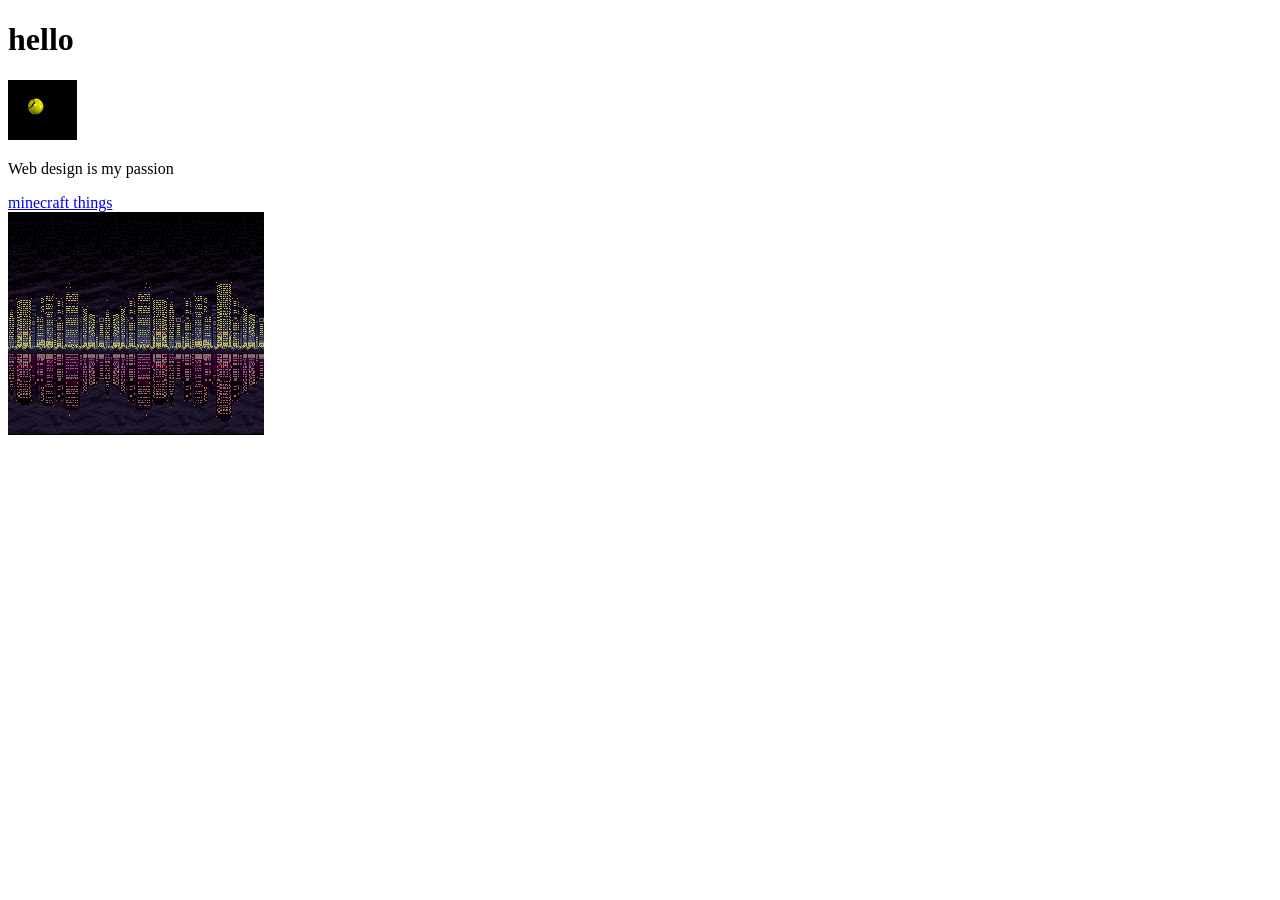
==== index.html @ cfd09033 "add line break and css" ====
<!DOCTYPE html>
<html>
<head>
<title>BlueYoshi's Homepage</title>
<link rel="stylesheet" href="styles.css">
</head>
<body>

<h1>hello</h1>
<img src="bounce.gif">
<p>Web design is my passion</p>
<a href="minecrafts/">minecraft things</a>
<br>
<img src="skyline.gif">

</body>
</html>
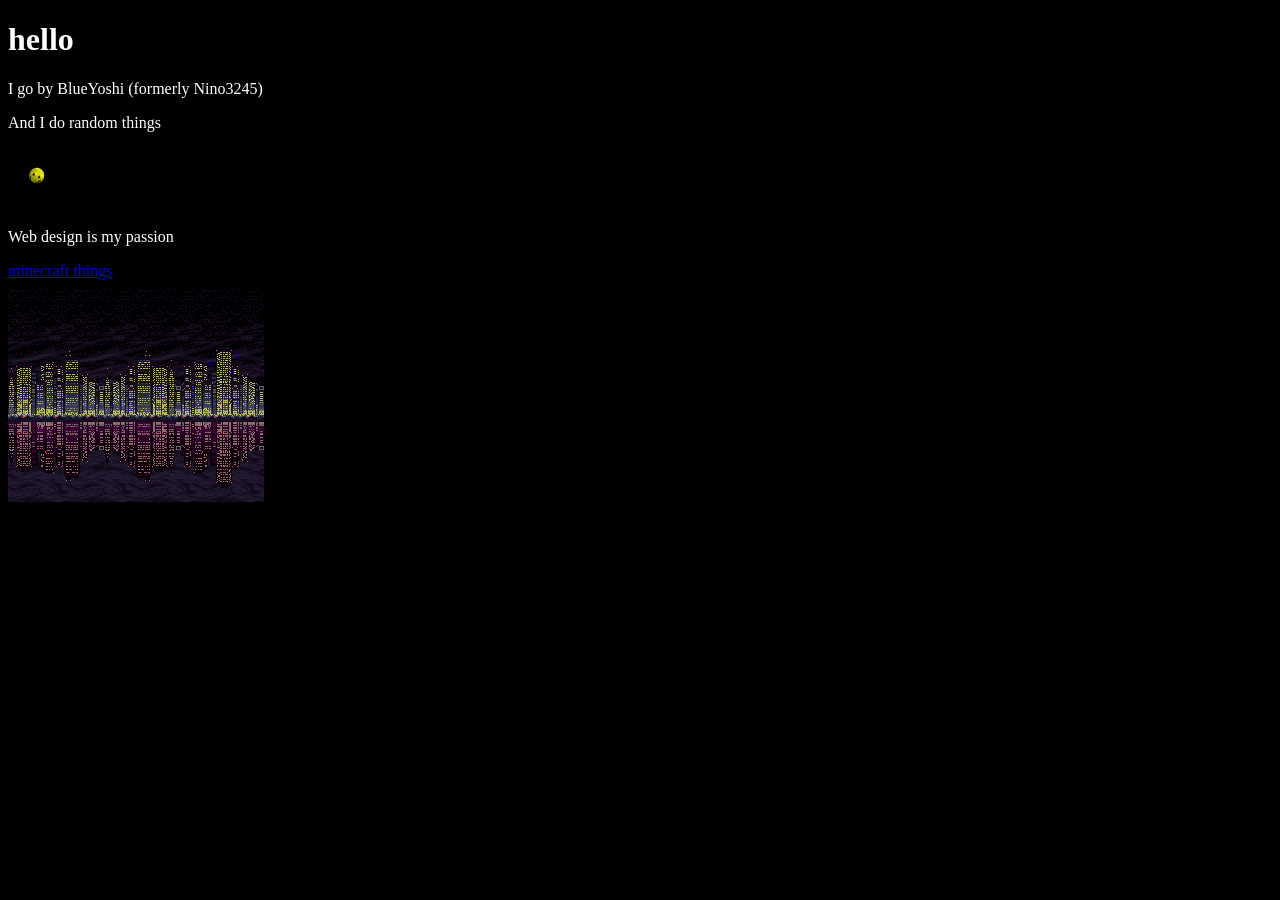
==== commit e8be724e: "add more info" ====
--- a/index.html
+++ b/index.html
@@ -7,6 +7,8 @@
 <body>
 
 <h1>hello</h1>
+<p>I go by BlueYoshi (formerly Nino3245)</p>
+<p>And I do random things</p>
 <img src="bounce.gif">
 <p>Web design is my passion</p>
 <a href="minecrafts/">minecraft things</a>
--- a/styles.css
+++ b/styles.css
@@ -0,0 +1,11 @@
+body {
+  background-color: black;
+}
+
+h1 {
+  color: white;
+}
+
+p {
+  color: white;
+}
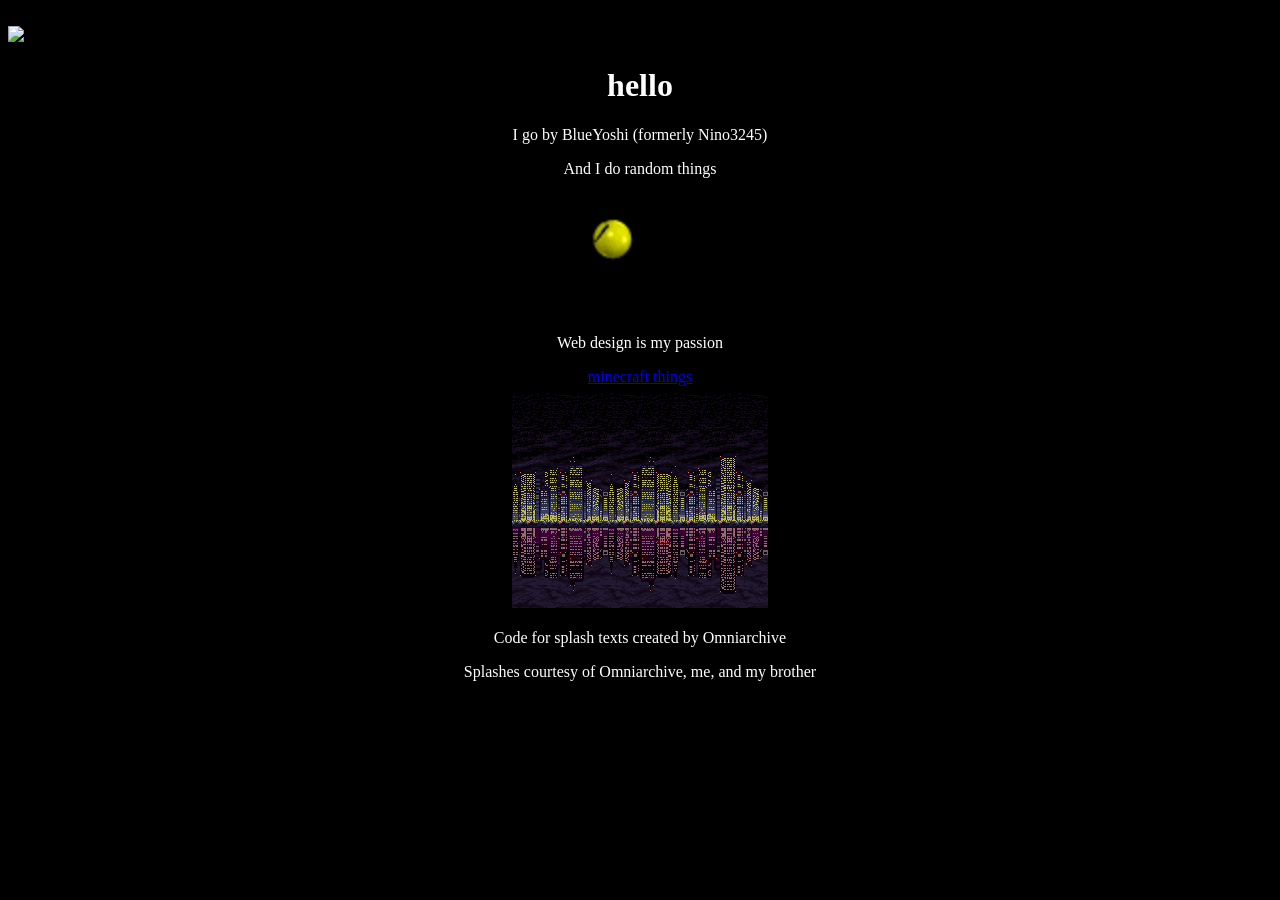
==== commit d6c65b9a: "update html for splash texts" ====
--- a/index.html
+++ b/index.html
@@ -5,15 +5,28 @@
 <link rel="stylesheet" href="styles.css">
 </head>
 <body>
-
+<br>
+<div class="logo">
+	<img src="logo.png">
+	<span class="splash" id="splashtext">
+		missingno
+	</span>
+</div>
+<center>
 <h1>hello</h1>
 <p>I go by BlueYoshi (formerly Nino3245)</p>
 <p>And I do random things</p>
-<img src="bounce.gif">
+<img src="bounce.gif" height="120">
 <p>Web design is my passion</p>
 <a href="minecrafts/">minecraft things</a>
 <br>
 <img src="skyline.gif">
+<br>
+<p>Code for splash texts created by Omniarchive</p>
+<p>Splashes courtesy of Omniarchive, me, and my brother</p>
+</center>
+
+<script src="random.js"></script>
 
 </body>
 </html>
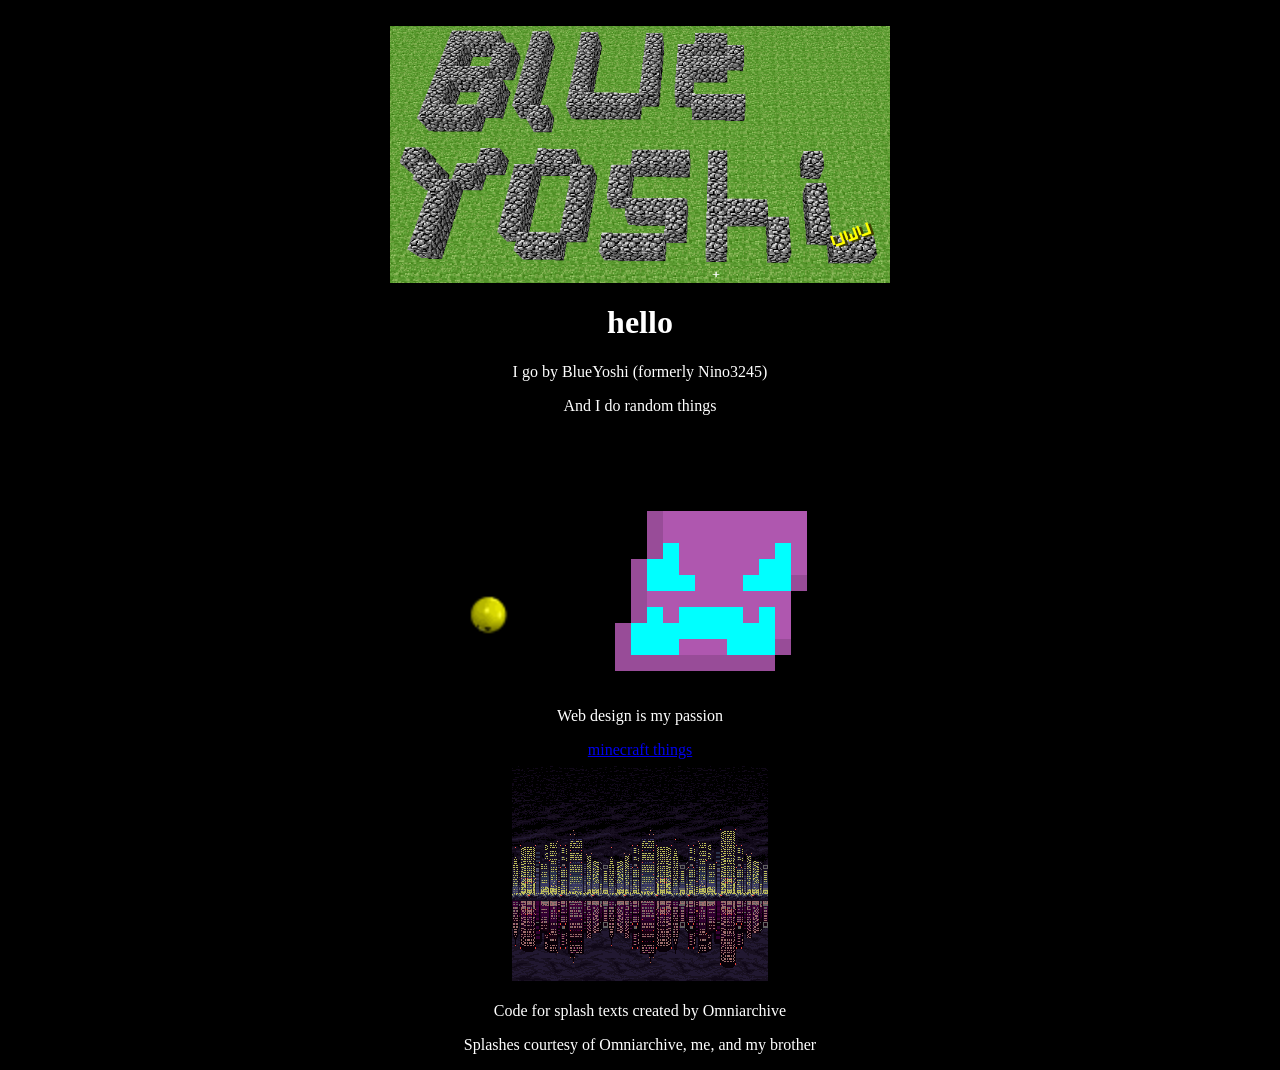
==== commit 80f939ae: "add bouncy to webpage" ====
--- a/index.html
+++ b/index.html
@@ -17,6 +17,7 @@
 <p>I go by BlueYoshi (formerly Nino3245)</p>
 <p>And I do random things</p>
 <img src="bounce.gif" height="120">
+<img src="bouncy.gif">
 <p>Web design is my passion</p>
 <a href="minecrafts/">minecraft things</a>
 <br>
--- a/styles.css
+++ b/styles.css
@@ -9,3 +9,66 @@
 p {
   color: white;
 }
+
+@font-face {
+    font-family: mojangles;
+    src: url("mojangles.ttf");
+}
+
+
+.logo {
+    max-width: 500px;
+    margin: 0 auto;
+    display: block;
+    position: relative;
+}
+
+.logo img {
+    width: 100%;
+    max-width: 500px;
+    margin: auto;
+    display: block;
+    image-rendering: auto;
+}
+
+.splash {
+    text-shadow: 2px 2px rgb(63, 63, 0);
+    display: inline-block;
+    text-decoration: none;
+    position: absolute;
+    color: yellow;
+    text-align: center;
+    font-size: 24px;
+    writing-mode: horizontal-tb;
+    z-index: 999;
+    font-family: mojangles;
+    max-width: 550px;
+	pointer-events: none;
+
+    bottom: 50px;
+    right: 40px;
+    transform: rotate(-20deg) translate(50%, 50%);
+    transform-origin: right bottom;
+    animation: splash-animation 0.25s linear infinite alternate;
+    visibility: hidden;
+}
+
+.splash a,
+.splash a:visited,
+.splash a:link,
+.splash a:active {
+    color: yellow;
+    text-decoration: none;
+	pointer-events: auto;
+	cursor: pointer; /**so that user knows they can click*/
+}
+
+@keyframes splash-animation {
+    from {
+        transform: scale(0.92) rotate(-20deg) translate(50%, 50%);
+    }
+
+    to {
+        transform: scale(1) rotate(-20deg) translate(50%, 50%);
+    }
+}
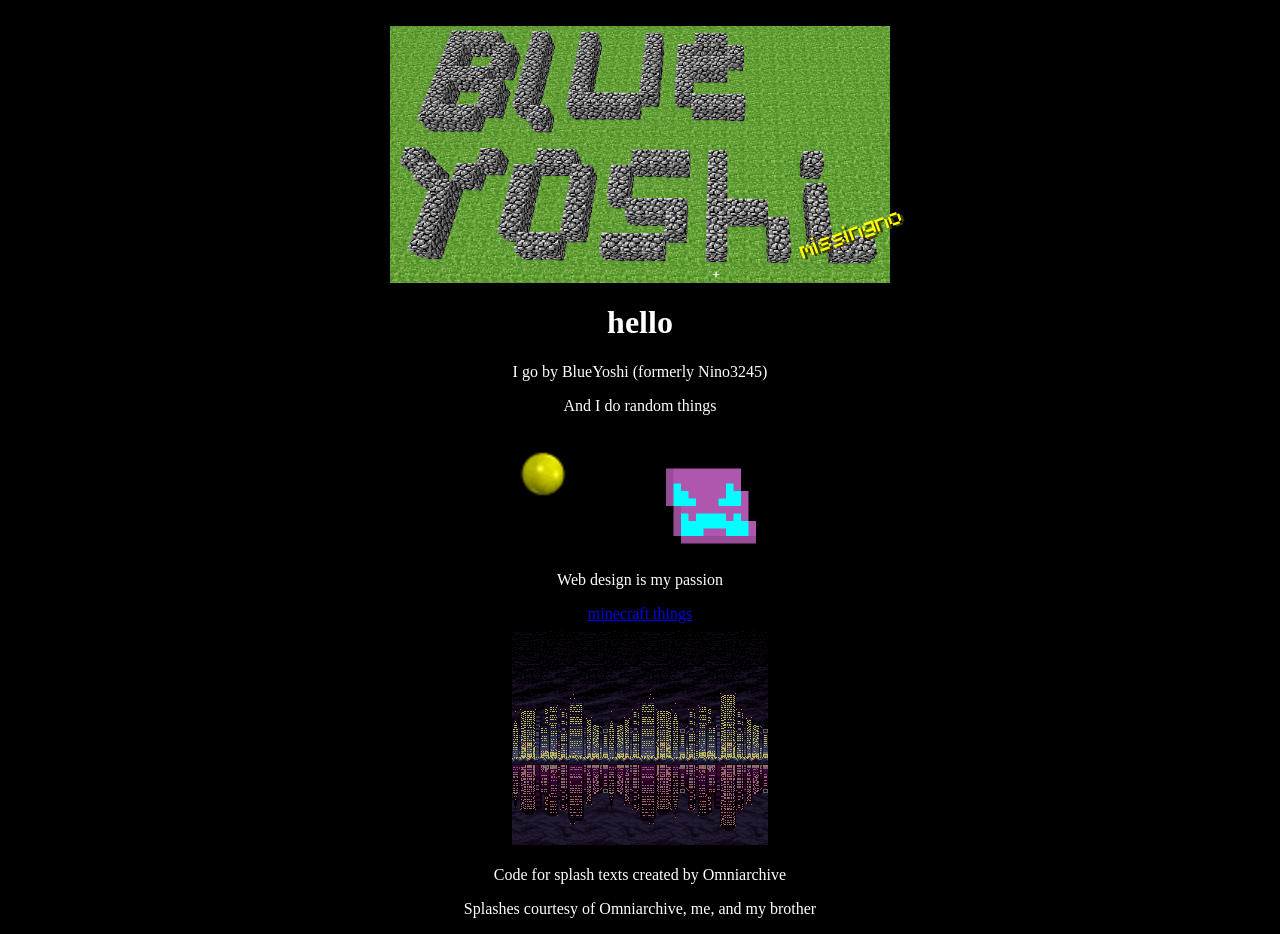
==== commit 7ab62919: "fix size of bouncy" ====
--- a/index.html
+++ b/index.html
@@ -17,7 +17,7 @@
 <p>I go by BlueYoshi (formerly Nino3245)</p>
 <p>And I do random things</p>
 <img src="bounce.gif" height="120">
-<img src="bouncy.gif">
+<img src="bouncy.gif" height="120">
 <p>Web design is my passion</p>
 <a href="minecrafts/">minecraft things</a>
 <br>
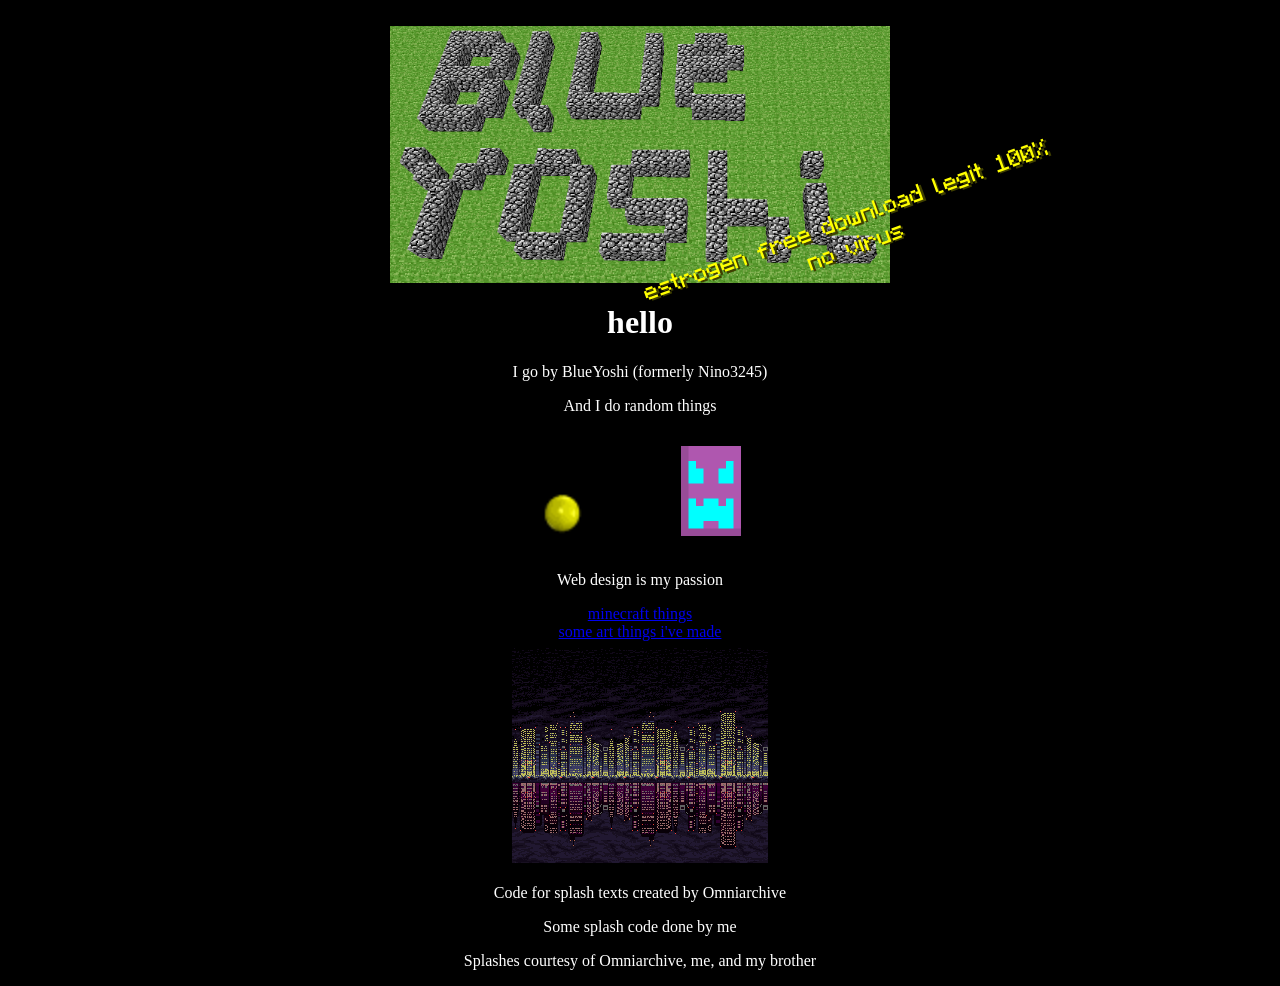
==== commit e5945142: "add new link and more credit" ====
--- a/index.html
+++ b/index.html
@@ -19,11 +19,13 @@
 <img src="bounce.gif" height="120">
 <img src="bouncy.gif" height="120">
 <p>Web design is my passion</p>
-<a href="minecrafts/">minecraft things</a>
+<a href="minecrafts/">minecraft things</a><br>
+<a href="artworks/">some art things i've made</a>
 <br>
 <img src="skyline.gif">
 <br>
 <p>Code for splash texts created by Omniarchive</p>
+<p>Some splash code done by me</p>
 <p>Splashes courtesy of Omniarchive, me, and my brother</p>
 </center>
 
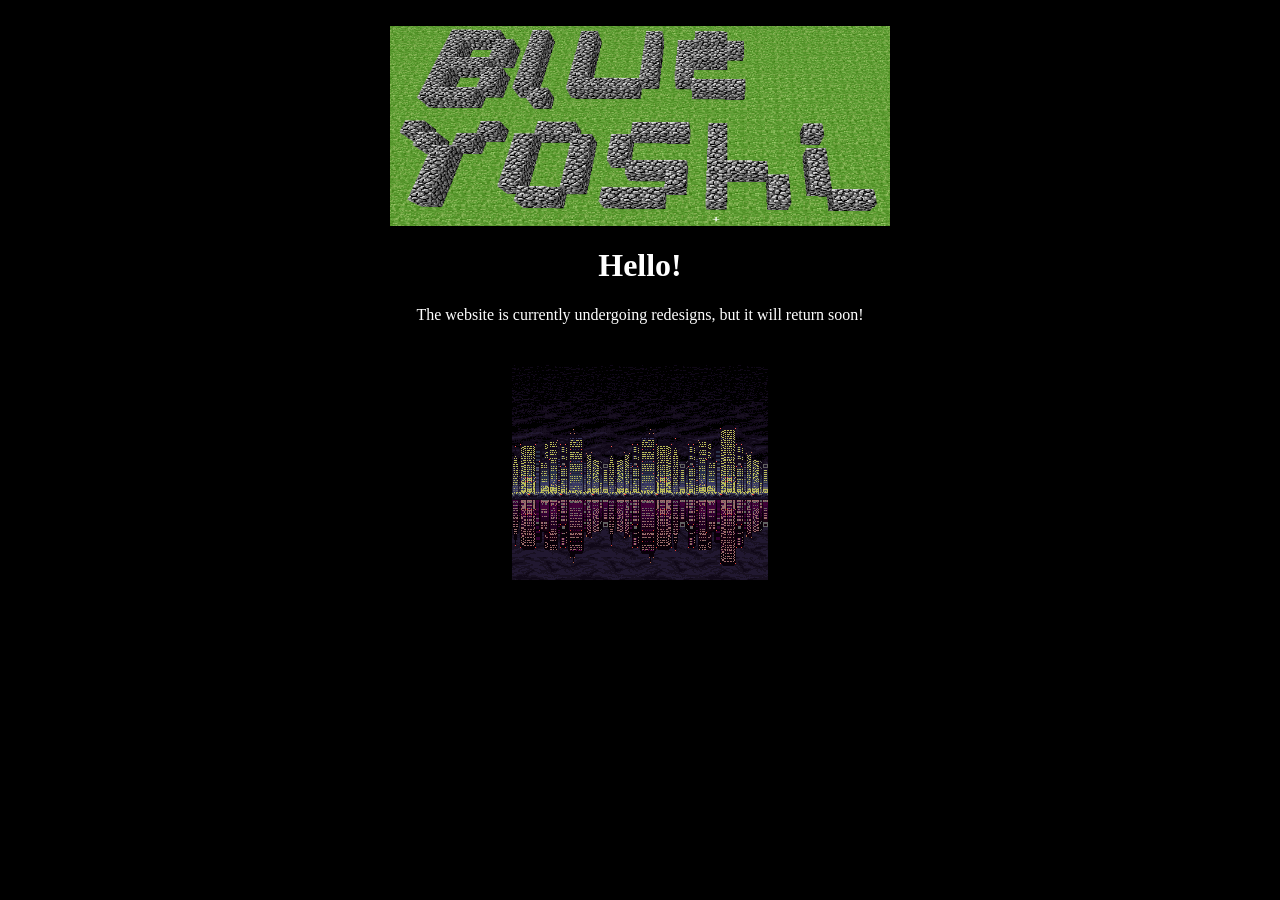
==== commit 74777467: "add under construction page" ====
--- a/index.html
+++ b/index.html
@@ -1,35 +1,20 @@
 <!DOCTYPE html>
 <html>
 <head>
-<title>BlueYoshi's Homepage</title>
+<title>Under Construction!</title>
 <link rel="stylesheet" href="styles.css">
 </head>
 <body>
 <br>
 <div class="logo">
-	<img src="logo.png">
-	<span class="splash" id="splashtext">
-		missingno
-	</span>
+	<img src="logo.png" height="200">
 </div>
 <center>
-<h1>hello</h1>
-<p>I go by BlueYoshi (formerly Nino3245)</p>
-<p>And I do random things</p>
-<img src="bounce.gif" height="120">
-<img src="bouncy.gif" height="120">
-<p>Web design is my passion</p>
-<a href="minecrafts/">minecraft things</a><br>
-<a href="artworks/">some art things i've made</a>
+<h1>Hello!</h1>
+<p>The website is currently undergoing redesigns, but it will return soon!</p>
 <br>
 <img src="skyline.gif">
-<br>
-<p>Code for splash texts created by Omniarchive</p>
-<p>Some splash code done by me</p>
-<p>Splashes courtesy of Omniarchive, me, and my brother</p>
 </center>
-
-<script src="random.js"></script>
 
 </body>
 </html>
--- a/styles.css
+++ b/styles.css
@@ -3,6 +3,14 @@
 }
 
 h1 {
+  color: white;
+}
+
+h2 {
+  color: white;
+}
+
+alt {
   color: white;
 }
 
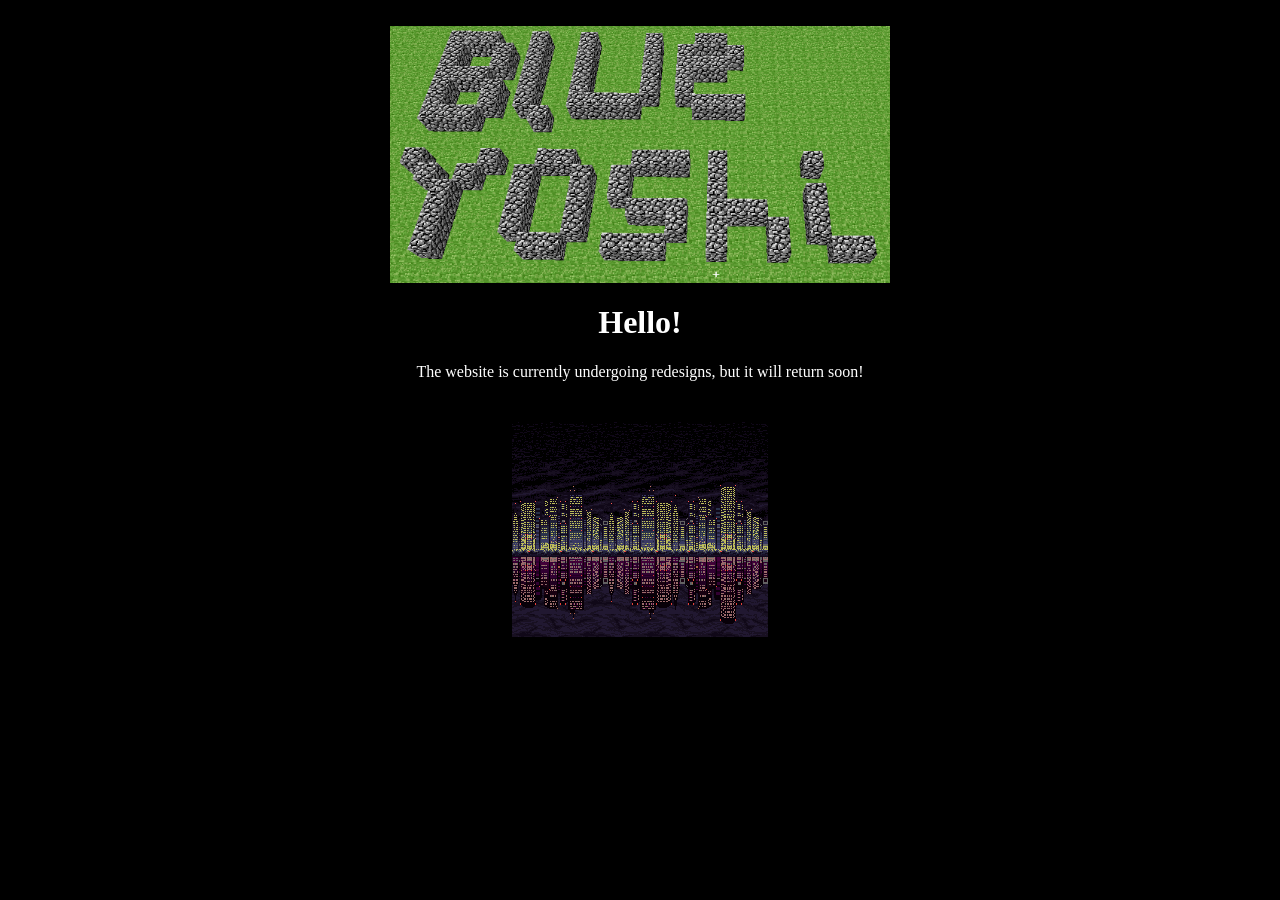
==== commit 087cb2ce: "stop stretching" ====
--- a/index.html
+++ b/index.html
@@ -7,7 +7,7 @@
 <body>
 <br>
 <div class="logo">
-	<img src="logo.png" height="200">
+	<img src="logo.png">
 </div>
 <center>
 <h1>Hello!</h1>
